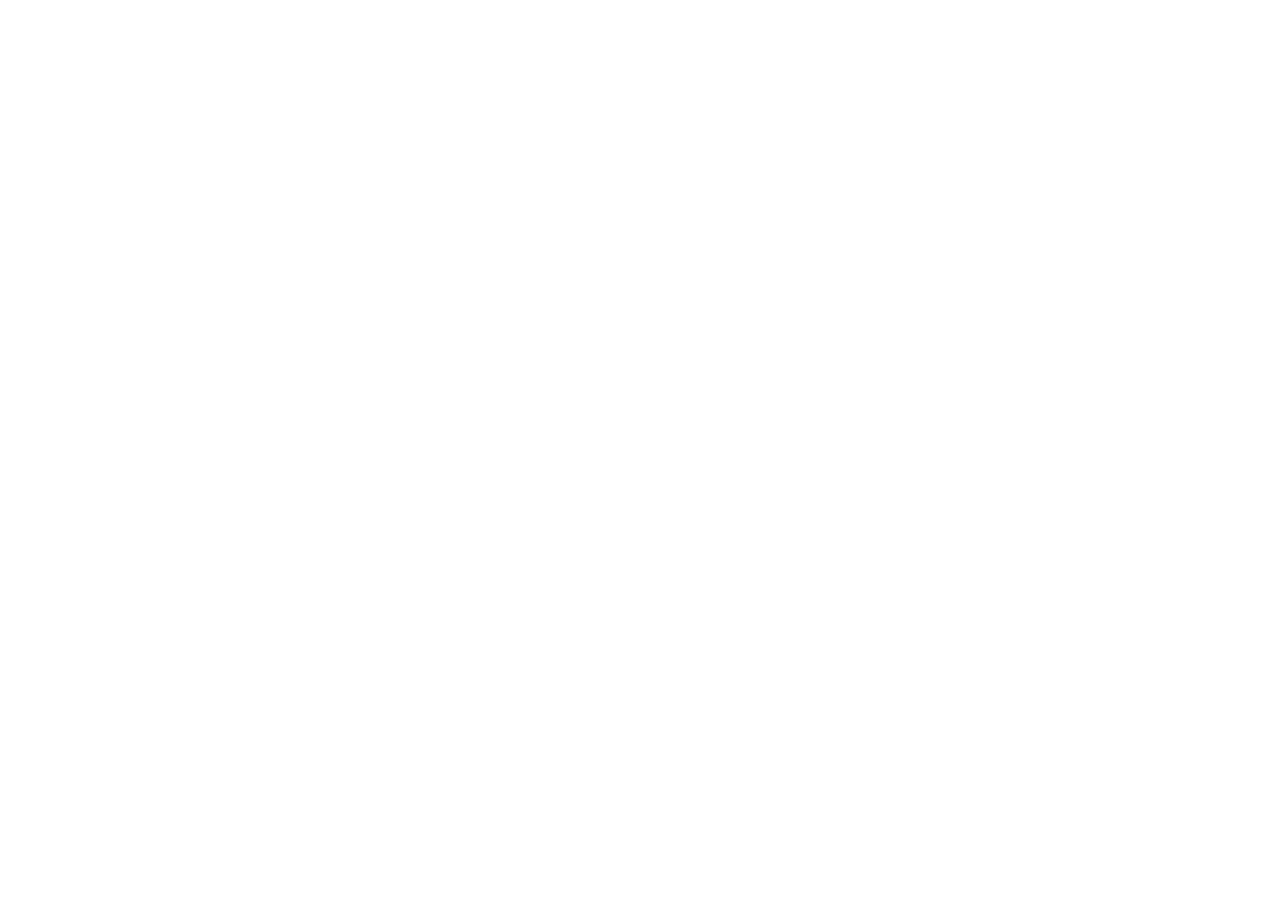
==== index.html @ 9496184f "First commit for Unit 1 HTML and CSS" ====
<!DOCTYPE html>
<html>

<head>
    <meta charset="utf-8" />
    <meta http-equiv="X-UA-Compatible" content="IE=edge">
    <title>Dakota V | Main</title>
    <meta name="viewport" content="width=device-width, initial-scale=1">
    <link rel="stylesheet" type="text/css" media="all" href="stylesheet.css" />
</head>

<body>

</body>

</html>
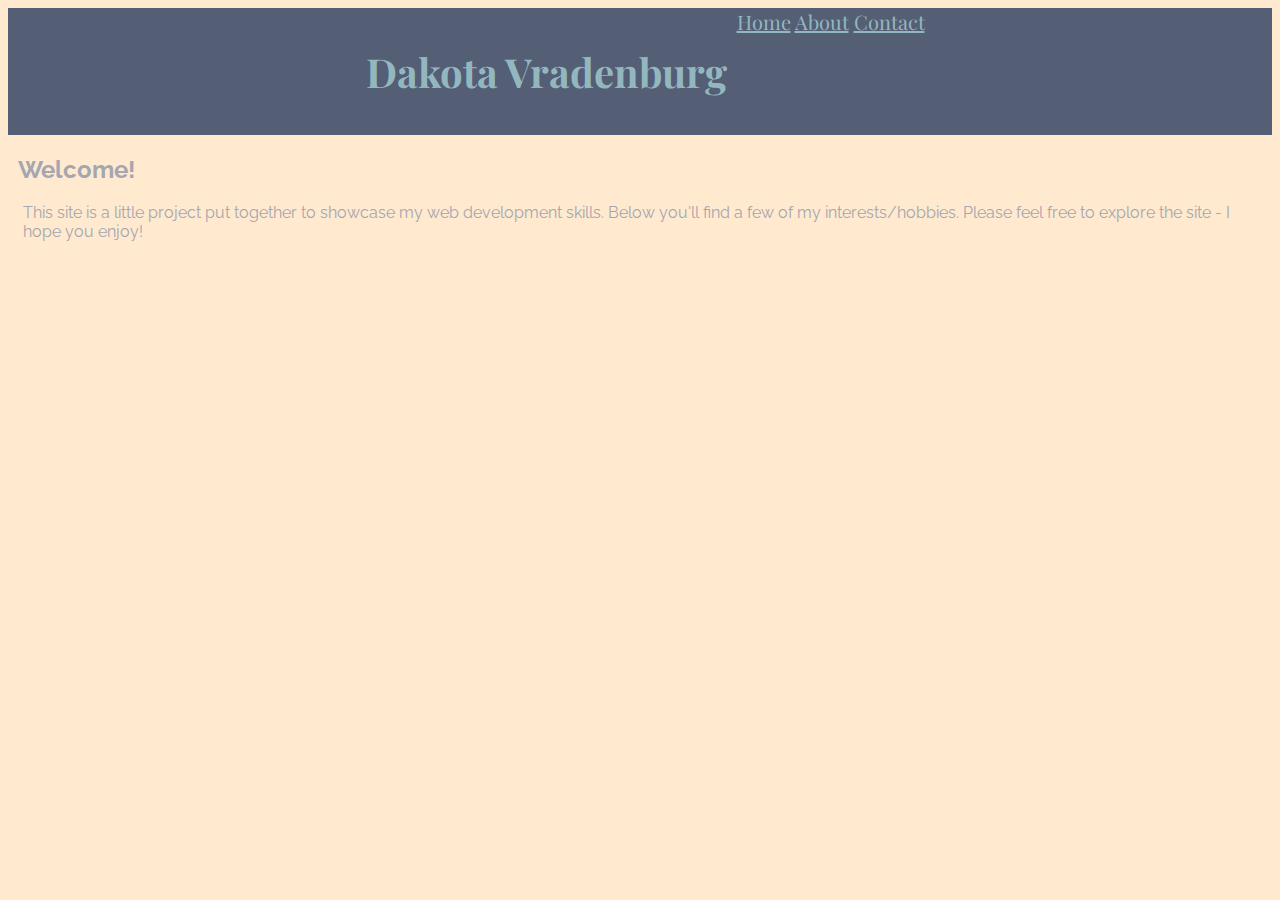
==== commit b6fa83eb: "Second Commit" ====
--- a/index.html
+++ b/index.html
@@ -1,16 +1,38 @@
 <!DOCTYPE html>
-<html>
+<html lang="en">
 
 <head>
-    <meta charset="utf-8" />
+    <meta charset="utf-8">
     <meta http-equiv="X-UA-Compatible" content="IE=edge">
-    <title>Dakota V | Main</title>
+    <title>Dakota V | Home</title>
     <meta name="viewport" content="width=device-width, initial-scale=1">
-    <link rel="stylesheet" type="text/css" media="all" href="stylesheet.css" />
+    <link rel="stylesheet" type="text/css" media="all" href="stylesheet.css">
+    <link href="https://fonts.googleapis.com/css?family=Playfair+Display:400,700|Raleway:300,500,700" rel="stylesheet">
 </head>
 
 <body>
+        <header>
+            <div id="name">
+                <h1>Dakota Vradenburg</h1>
+            </div>
+            <nav role="navigation">
+                <a href="#">Home</a>
+                <a href="#">About</a>
+                <a href="#">Contact</a>
+            </nav>
+        </header>
+        <h2>Welcome!</h2>
+        <p>This site is a little project put together to showcase my web development skills. Below you'll find a few of my interests/hobbies. Please feel free to explore the site - I hope you enjoy!</p>
+        <div class="img-bar">
+            <img>
+            <img>
+            <img>
+        </div>
 
+    <footer>
+        <a></a>
+        <a></a>
+    </footer>
 </body>
 
 </html>--- a/stylesheet.css
+++ b/stylesheet.css
@@ -0,0 +1,81 @@
+/* RGB Coolors Palette *****************************
+$color1: rgba(255, 234, 208, 1);****Blanched****
+$color2: rgba(147, 183, 190, 1);****Pewter Blue****
+$color3: rgba(84, 94, 117, 1);****Black Coral****
+$color4: rgba(165, 166, 175, 1);****Quick Silver****
+$color5: rgba(166, 58, 80, 1);   ****English Red****
+****************************************************/
+
+
+/******Center your site’s header on the page*****/
+html {
+    font-size: 1.25em;
+    box-sizing: border-box;
+}
+*, *:before, *:after {
+    box-sizing: inherit;
+}
+
+body {
+    font-family: 'Raleway', sans-serif;
+    font-size: 0.8rem;
+    color: rgba(165, 166, 175, 1);
+    background-color: rgba(255, 234, 208, 1);
+}
+header {
+    font-family: 'Playfair Display', serif;
+    font-size: 1rem;
+    display: flex;
+    justify-content: center;
+    background-color: rgba(84, 94, 117, 1);
+    color: rgba(147, 183, 190, 1);
+    width: 100%;
+    flex-wrap: wrap;
+}
+header h1 {
+    padding: 10px;
+}
+body h2 {
+    padding-left: 10px;
+}
+p {
+    padding: 0px 15px;
+}
+.img-bar {
+    display: flex;
+    flex-direction: column;
+    justify-content: space-between;
+}
+.img-bar img {
+    box-shadow: 5px 10px rgba(165, 166, 175, 0.6);
+    margin: 10px;
+}
+a {
+    color: rgba(147, 183, 190, 1);
+}
+a:hover {
+    color: rgba(165, 166, 175, 1);
+    text-decoration: none;
+}
+
+
+/********************************************************/
+
+/***Use border-radius & box-shadow on imgs***/
+img {
+    border-radius: 10%;
+
+}
+/****Center form on contact pg****/
+/****Put border around form. Padding around form****/
+/**Inputs inside form should have spacing between**/
+
+/***Media Queries that change layout of navigation and imgs to reflect wireframes***/
+
+/****Use FLEXBOX for responsiveness****/
+@media (min-width: 768px) {
+
+    .img-bar {
+        flex-direction: row;
+    }
+}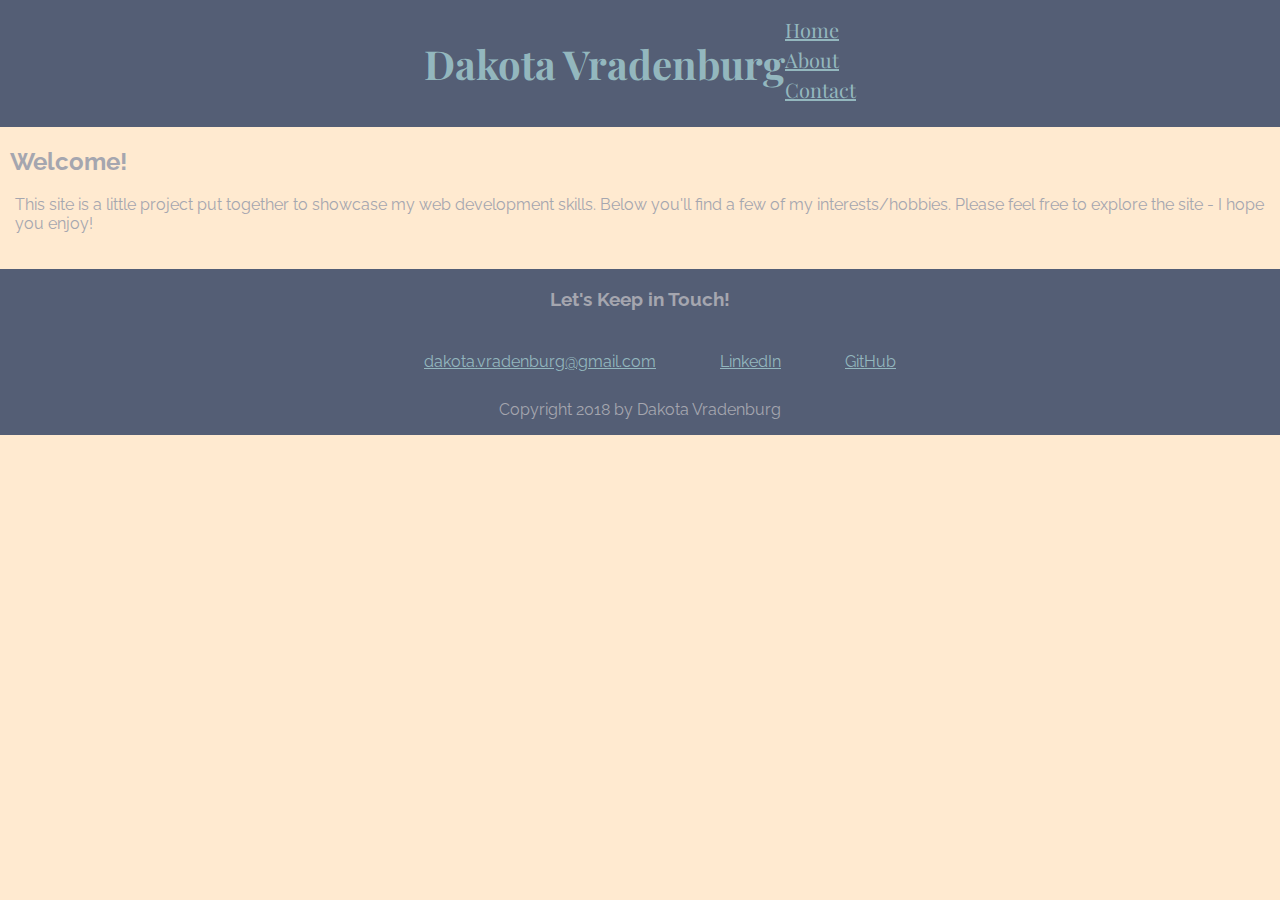
==== commit f74e0294: "Third Commit" ====
--- a/index.html
+++ b/index.html
@@ -2,6 +2,10 @@
 <html lang="en">
 
 <head>
+    <!-- FontAwesome Embed Code-->
+    <link rel="stylesheet" href="https://use.fontawesome.com/releases/v5.2.0/css/all.css" integrity="sha384-hWVjflwFxL6sNzntih27bfxkr27PmbbK/iSvJ+a4+0owXq79v+lsFkW54bOGbiDQ"
+        crossorigin="anonymous">
+
     <meta charset="utf-8">
     <meta http-equiv="X-UA-Compatible" content="IE=edge">
     <title>Dakota V | Home</title>
@@ -11,27 +15,48 @@
 </head>
 
 <body>
-        <header>
-            <div id="name">
-                <h1>Dakota Vradenburg</h1>
+    <header>
+        <div id="name">
+            <h1>Dakota Vradenburg</h1>
+        </div>
+        <nav role="navigation">
+            <a href="#">Home</a>
+            <a href="#">About</a>
+            <a href="#">Contact</a>
+        </nav>
+    </header>
+    <h2>Welcome!</h2>
+    <p>This site is a little project put together to showcase my web development skills. Below you'll find a few of my interests/hobbies.
+        Please feel free to explore the site - I hope you enjoy!</p>
+    <div class="img-bar">
+        <img>
+        <img>
+        <img>
+    </div>
+
+    <!-- // Footer & contact info -->
+    <footer id="contact">
+        <div class="content-wrap">
+            <h3>Let's Keep in Touch!</h3>
+
+            <!-- Social media and contact links.-->
+            <div class="contact-info">
+                <a href="mailto:dakota.vradenburg@gmail.com" title="Email Dakota Vradenburg">
+                    <i class="fas fa-envelope" aria-hidden="true"></i>
+                    <span class="sr-only">dakota.vradenburg@gmail.com</span>
+                </a>
+                <a href="https://www.linkedin.com/in/dakotav/" target="_blank" title="Connect with Dakota on LinkedIn">
+                    <i class="fab fa-linkedin-in" aria-hidden="true"></i>
+                    <span class="sr-only">LinkedIn</span>
+                </a>
+                <a href="https://github.com/DakotaV6" target="_blank" title="Connect with Dakota on GitHub">
+                    <i class="fab fa-github" aria-hidden="true"></i>
+                    <span class="sr-only">GitHub</span>
+                </a>
             </div>
-            <nav role="navigation">
-                <a href="#">Home</a>
-                <a href="#">About</a>
-                <a href="#">Contact</a>
-            </nav>
-        </header>
-        <h2>Welcome!</h2>
-        <p>This site is a little project put together to showcase my web development skills. Below you'll find a few of my interests/hobbies. Please feel free to explore the site - I hope you enjoy!</p>
-        <div class="img-bar">
-            <img>
-            <img>
-            <img>
+
+            <p>Copyright 2018 by Dakota Vradenburg</p>
         </div>
-
-    <footer>
-        <a></a>
-        <a></a>
     </footer>
 </body>
 
--- a/stylesheet.css
+++ b/stylesheet.css
@@ -8,6 +8,10 @@
 
 
 /******Center your site’s header on the page*****/
+/*********************
+    Global Styles 
+**********************/
+/* border box fix*/
 html {
     font-size: 1.25em;
     box-sizing: border-box;
@@ -15,40 +19,15 @@
 *, *:before, *:after {
     box-sizing: inherit;
 }
-
 body {
     font-family: 'Raleway', sans-serif;
     font-size: 0.8rem;
     color: rgba(165, 166, 175, 1);
     background-color: rgba(255, 234, 208, 1);
-}
-header {
-    font-family: 'Playfair Display', serif;
-    font-size: 1rem;
-    display: flex;
-    justify-content: center;
-    background-color: rgba(84, 94, 117, 1);
-    color: rgba(147, 183, 190, 1);
-    width: 100%;
-    flex-wrap: wrap;
-}
-header h1 {
-    padding: 10px;
-}
-body h2 {
-    padding-left: 10px;
+    margin: 0;
 }
 p {
     padding: 0px 15px;
-}
-.img-bar {
-    display: flex;
-    flex-direction: column;
-    justify-content: space-between;
-}
-.img-bar img {
-    box-shadow: 5px 10px rgba(165, 166, 175, 0.6);
-    margin: 10px;
 }
 a {
     color: rgba(147, 183, 190, 1);
@@ -57,25 +36,105 @@
     color: rgba(165, 166, 175, 1);
     text-decoration: none;
 }
+body h2 {
+    padding-left: 10px;
+}
+.red {
+    color: rgba(166, 58, 80, 1);
+}
+.content-wrap {
+    max-width: 900px;
+    margin: 0 auto;
+    overflow: auto;
+    padding-left: 15px;
+    padding-right: 15px;
+}
+/*********************
+   Header and Footer 
+**********************/
+/* header */
+header {
+    font-family: 'Playfair Display', serif;
+    font-size: 1rem;
+    display: flex;
+    justify-content: center;
+    background-color: rgba(84, 94, 117, 1);
+    color: rgba(147, 183, 190, 1);
+    padding: 10px;
+}
+header h1 {
+    text-align: center;
+}
+/* footer */
+footer {
+    text-align: center;
+    position: relative;
+    background-color: rgba(84, 94, 117, 1);
+}
+.contact-info a {
+    padding: 10px;
+    display: inline-block;
+}
+.fa-envelope {
+    font-size: 30px;
+    padding-left: 20px;
+    padding-right: 20px;
+}
+.fa-linkedin-in {
+    font-size: 30px;
+    padding-left: 20px;
+    padding-right: 20px;
+}
+.fa-github {
+    font-size: 30px;
+    padding-left: 20px;
+    padding-right: 20px;
+}
+.fa-spotify {
+    font-size: 30px;
+    padding-left: 20px;
+    padding-right: 20px;
+}
+/*********************
+      Navigation 
+**********************/
+nav {
+    display: flex;
+    flex-direction: column;
+    line-height: 1.5;
+    padding-top: 5px;
+}
+/*********************
+      Home Page 
+**********************/
+.img-bar {
+    display: flex;
+    flex-direction: column;
+    justify-content: space-between;
+}
+.img-bar img {
+    box-shadow: 5px 10px rgba(165, 166, 175, 0.6);
+    border-radius: 10%;
+    margin: 10px;
+}
+/*********************
+    Contact Page 
+**********************/
 
+/*********************
+    Media Queries 
+**********************/
+@media (min-width: 768px) {
 
+    .img-bar {
+        flex-direction: row;
+    }
+}
 /********************************************************/
-
-/***Use border-radius & box-shadow on imgs***/
-img {
-    border-radius: 10%;
-
-}
 /****Center form on contact pg****/
 /****Put border around form. Padding around form****/
 /**Inputs inside form should have spacing between**/
 
 /***Media Queries that change layout of navigation and imgs to reflect wireframes***/
 
-/****Use FLEXBOX for responsiveness****/
-@media (min-width: 768px) {
-
-    .img-bar {
-        flex-direction: row;
-    }
-}+/****Use FLEXBOX for responsiveness****/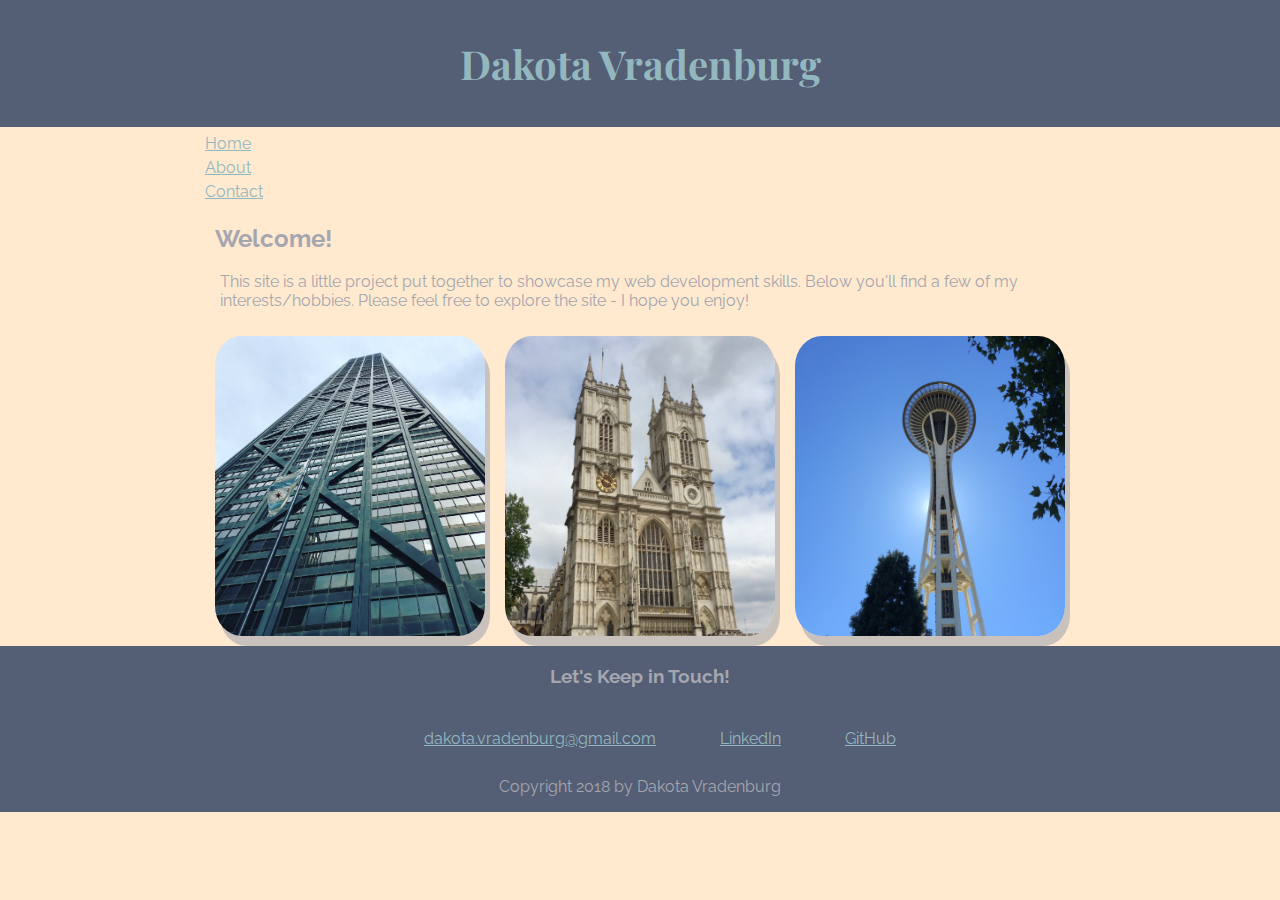
==== commit 60b981ae: "Fourth Commit" ====
--- a/index.html
+++ b/index.html
@@ -19,19 +19,22 @@
         <div id="name">
             <h1>Dakota Vradenburg</h1>
         </div>
+
+    </header>
+    <div class="content-wrap">
         <nav role="navigation">
-            <a href="#">Home</a>
-            <a href="#">About</a>
-            <a href="#">Contact</a>
+            <a href="/index.html">Home</a>
+            <a href="/about.html">About</a>
+            <a href="/contact.html">Contact</a>
         </nav>
-    </header>
-    <h2>Welcome!</h2>
-    <p>This site is a little project put together to showcase my web development skills. Below you'll find a few of my interests/hobbies.
-        Please feel free to explore the site - I hope you enjoy!</p>
-    <div class="img-bar">
-        <img>
-        <img>
-        <img>
+        <h2>Welcome!</h2>
+        <p>This site is a little project put together to showcase my web development skills. Below you'll find a few of my
+            interests/hobbies. Please feel free to explore the site - I hope you enjoy!</p>
+        <div class="img-bar">
+            <img src="/images/Chicago.JPG" alt="View of Hancock Tower, Chicago. Chicago flag flying in front.">
+            <img src="/images/Westminster.jpg" alt="Westminster Abbey, London, England, UK.">
+            <img src="/images/Seattle.JPG" alt="View looking up at Seattle Space Needle.">
+        </div>
     </div>
 
     <!-- // Footer & contact info -->
--- a/stylesheet.css
+++ b/stylesheet.css
@@ -69,6 +69,7 @@
 footer {
     text-align: center;
     position: relative;
+    bottom: 0;
     background-color: rgba(84, 94, 117, 1);
 }
 .contact-info a {
@@ -94,6 +95,7 @@
     font-size: 30px;
     padding-left: 20px;
     padding-right: 20px;
+    color: black;
 }
 /*********************
       Navigation 
@@ -116,11 +118,34 @@
     box-shadow: 5px 10px rgba(165, 166, 175, 0.6);
     border-radius: 10%;
     margin: 10px;
+    width: 200px;
 }
 /*********************
     Contact Page 
 **********************/
-
+form {
+    border: 5px solid rgba(166, 58, 80, 1);
+    padding: 10px;
+    max-width: 600px;
+    margin: 15px auto;
+}
+.form-row {
+    padding: 10px 0;
+    display: flex;
+}
+.form-row label {
+    padding-right: 5px;
+}
+.form-row input {
+    flex: .75;
+}
+.form-row #submit {
+    flex: 1;
+}
+.formBox {
+    display: flex;
+    justify-content: center;
+}
 /*********************
     Media Queries 
 **********************/
@@ -129,11 +154,12 @@
     .img-bar {
         flex-direction: row;
     }
+    .img-bar img {
+        flex: 1;
+        height: 300px;
+    }
 }
 /********************************************************/
-/****Center form on contact pg****/
-/****Put border around form. Padding around form****/
-/**Inputs inside form should have spacing between**/
 
 /***Media Queries that change layout of navigation and imgs to reflect wireframes***/
 
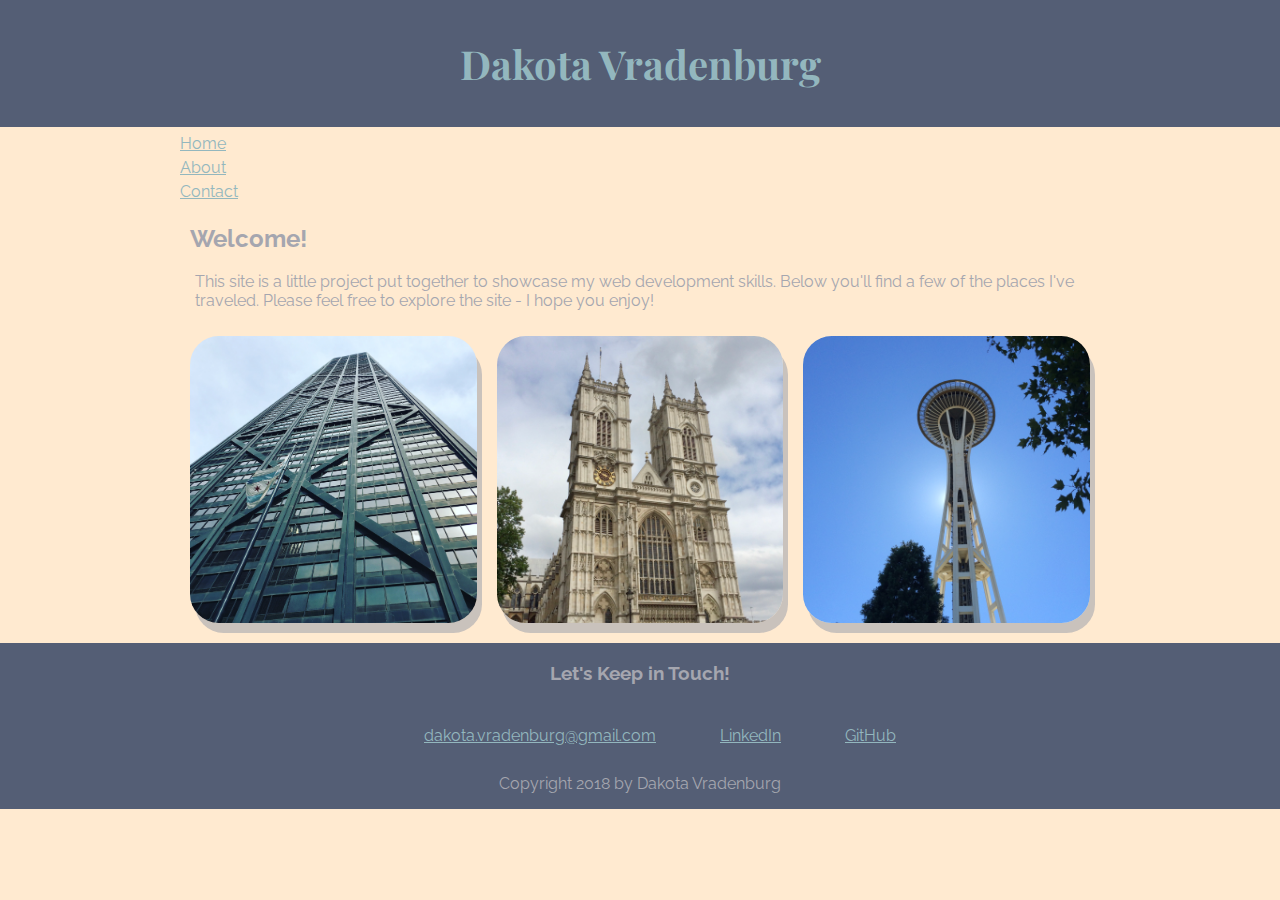
==== commit a608cc3e: "Commit 5" ====
--- a/index.html
+++ b/index.html
@@ -28,8 +28,8 @@
             <a href="/contact.html">Contact</a>
         </nav>
         <h2>Welcome!</h2>
-        <p>This site is a little project put together to showcase my web development skills. Below you'll find a few of my
-            interests/hobbies. Please feel free to explore the site - I hope you enjoy!</p>
+        <p>This site is a little project put together to showcase my web development skills. Below you'll find a few of the
+            places I've traveled. Please feel free to explore the site - I hope you enjoy!</p>
         <div class="img-bar">
             <img src="/images/Chicago.JPG" alt="View of Hancock Tower, Chicago. Chicago flag flying in front.">
             <img src="/images/Westminster.jpg" alt="Westminster Abbey, London, England, UK.">
--- a/stylesheet.css
+++ b/stylesheet.css
@@ -25,6 +25,7 @@
     color: rgba(165, 166, 175, 1);
     background-color: rgba(255, 234, 208, 1);
     margin: 0;
+    height: 100%;
 }
 p {
     padding: 0px 15px;
@@ -43,7 +44,7 @@
     color: rgba(166, 58, 80, 1);
 }
 .content-wrap {
-    max-width: 900px;
+    max-width: 950px;
     margin: 0 auto;
     overflow: auto;
     padding-left: 15px;
@@ -68,8 +69,7 @@
 /* footer */
 footer {
     text-align: center;
-    position: relative;
-    bottom: 0;
+    margin-top: 10px;
     background-color: rgba(84, 94, 117, 1);
 }
 .contact-info a {
@@ -113,12 +113,14 @@
     display: flex;
     flex-direction: column;
     justify-content: space-between;
+    align-items: center;
 }
 .img-bar img {
     box-shadow: 5px 10px rgba(165, 166, 175, 0.6);
     border-radius: 10%;
     margin: 10px;
     width: 200px;
+    height: 200px;
 }
 /*********************
     Contact Page 
@@ -156,7 +158,7 @@
     }
     .img-bar img {
         flex: 1;
-        height: 300px;
+        height: 100%;
     }
 }
 /********************************************************/
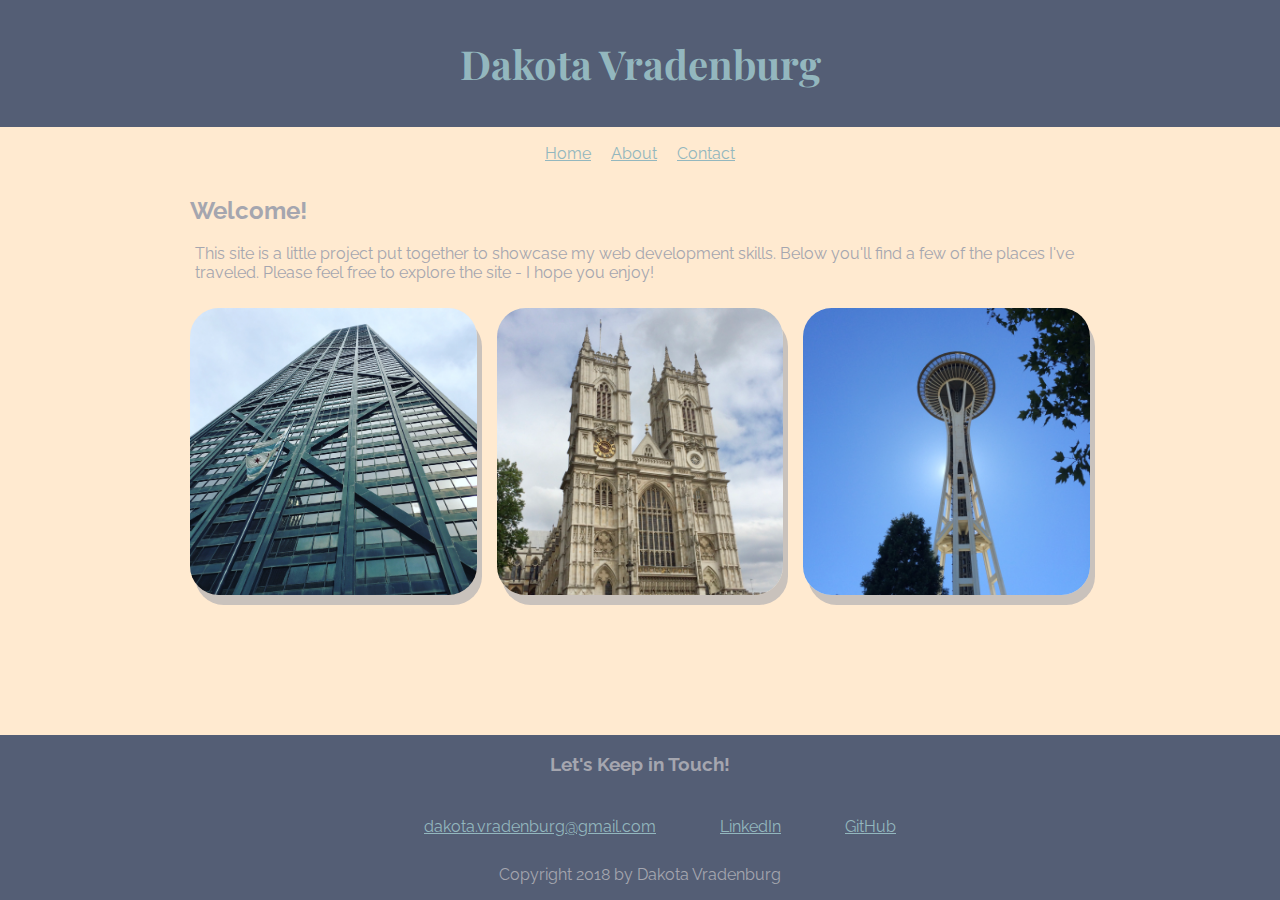
==== commit 3445129d: "Commit 6" ====
--- a/index.html
+++ b/index.html
@@ -19,9 +19,8 @@
         <div id="name">
             <h1>Dakota Vradenburg</h1>
         </div>
-
     </header>
-    <div class="content-wrap">
+    <div class="content-wrap main-container">
         <nav role="navigation">
             <a href="/index.html">Home</a>
             <a href="/about.html">About</a>
--- a/stylesheet.css
+++ b/stylesheet.css
@@ -15,6 +15,7 @@
 html {
     font-size: 1.25em;
     box-sizing: border-box;
+    height: 100%;
 }
 *, *:before, *:after {
     box-sizing: inherit;
@@ -25,7 +26,8 @@
     color: rgba(165, 166, 175, 1);
     background-color: rgba(255, 234, 208, 1);
     margin: 0;
-    height: 100%;
+    min-height: 100%;
+    position: relative;
 }
 p {
     padding: 0px 15px;
@@ -50,6 +52,9 @@
     padding-left: 15px;
     padding-right: 15px;
 }
+.main-container {
+    padding-bottom: 200px;
+}
 /*********************
    Header and Footer 
 **********************/
@@ -57,8 +62,6 @@
 header {
     font-family: 'Playfair Display', serif;
     font-size: 1rem;
-    display: flex;
-    justify-content: center;
     background-color: rgba(84, 94, 117, 1);
     color: rgba(147, 183, 190, 1);
     padding: 10px;
@@ -71,6 +74,10 @@
     text-align: center;
     margin-top: 10px;
     background-color: rgba(84, 94, 117, 1);
+    position: absolute;
+    right: 0;
+    left: 0;
+    bottom: 0;
 }
 .contact-info a {
     padding: 10px;
@@ -102,6 +109,7 @@
 **********************/
 nav {
     display: flex;
+    justify-content: center;
     flex-direction: column;
     line-height: 1.5;
     padding-top: 5px;
@@ -134,6 +142,7 @@
 .form-row {
     padding: 10px 0;
     display: flex;
+    flex-wrap: wrap;
 }
 .form-row label {
     padding-right: 5px;
@@ -141,6 +150,7 @@
 .form-row input {
     flex: .75;
 }
+
 .form-row #submit {
     flex: 1;
 }
@@ -160,6 +170,12 @@
         flex: 1;
         height: 100%;
     }
+    nav {
+        flex-direction: row;
+    }
+    nav a {
+        padding: 10px;
+    }
 }
 /********************************************************/
 
